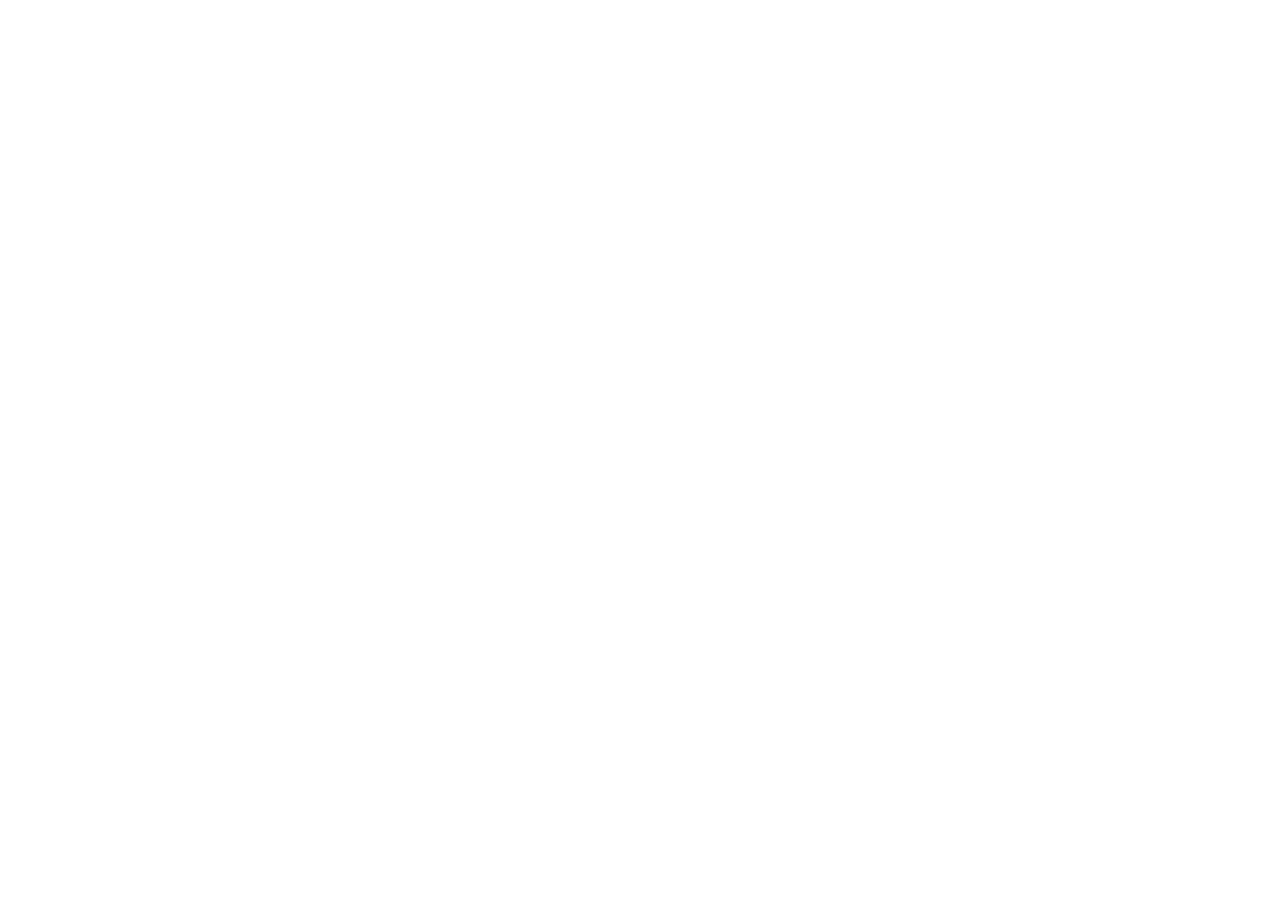
==== 1.html @ ecf421bb "thay doi" ====
<!DOCTYPE html>
<html lang="en">
<head>
    <meta charset="UTF-8">
    <meta http-equiv="X-UA-Compatible" content="IE=edge">
    <meta name="viewport" content="width=device-width, initial-scale=1.0">
    <title>vi du so 3</title>
</head>
<body>
    <h2></h2>
</body>
</html>
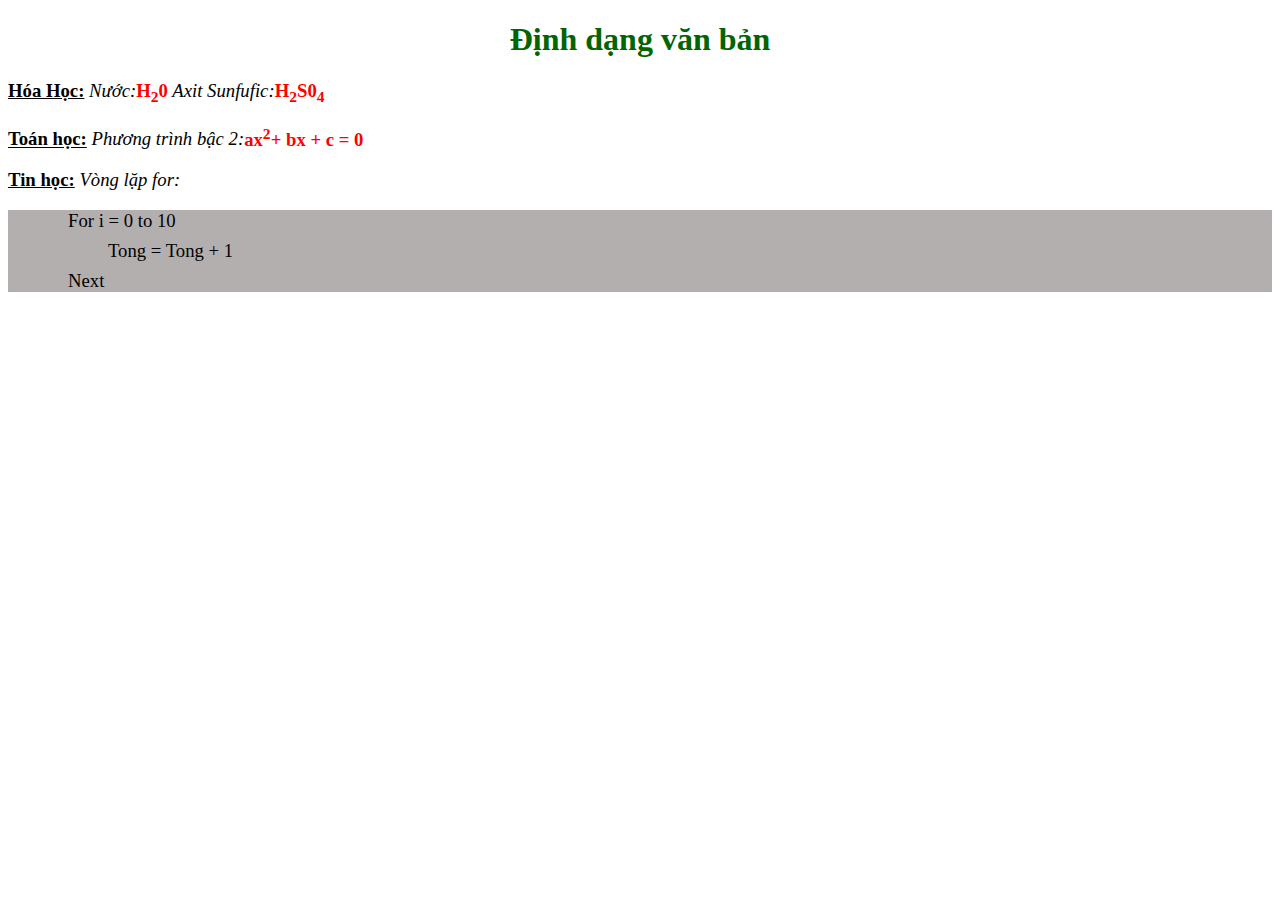
==== commit 28bee927: "update" ====
--- a/1.html
+++ b/1.html
@@ -4,9 +4,19 @@
     <meta charset="UTF-8">
     <meta http-equiv="X-UA-Compatible" content="IE=edge">
     <meta name="viewport" content="width=device-width, initial-scale=1.0">
-    <title>vi du so 3</title>
+    <title>Document</title>
 </head>
 <body>
-    <h2></h2>
+    <h1 style="text-align:center;color:darkgreen">Định dạng văn bản </h1>
+    <h3><strong><u>Hóa Học:</u></strong><i style="font-weight: 300;"> Nước:</i><span style="color: red;">H<sub>2</sub>0</span><i style="font-weight: 300;"> Axit Sunfufic:</i><span style="color: red;">H<sub>2</sub>S0<sub>4</sub></span></h3>
+    <h3><strong><u>Toán học:</u></strong><i style="font-weight: 300;"> Phương trình bậc 2:</i><span style="color: red;">ax<sup>2</sup>+ bx + c = 0</span></h3>
+    <h3><strong><u>Tin học:</u></strong><i style="font-weight: 300;"> Vòng lặp for:</i></h3>
+    <div style="background-color:rgb(180, 175, 175);">
+        <div style="margin-left: 60px;">
+        <h3 style="font-weight: 300;">For i = 0 to 10</h3>
+        <h3 style="font-weight: 300;margin-left: 40px;line-height: 0.5px;">Tong = Tong + 1</h3>
+        <h3 style="font-weight: 300;">Next</h3>
+        </div>
+    </div>
 </body>
 </html>